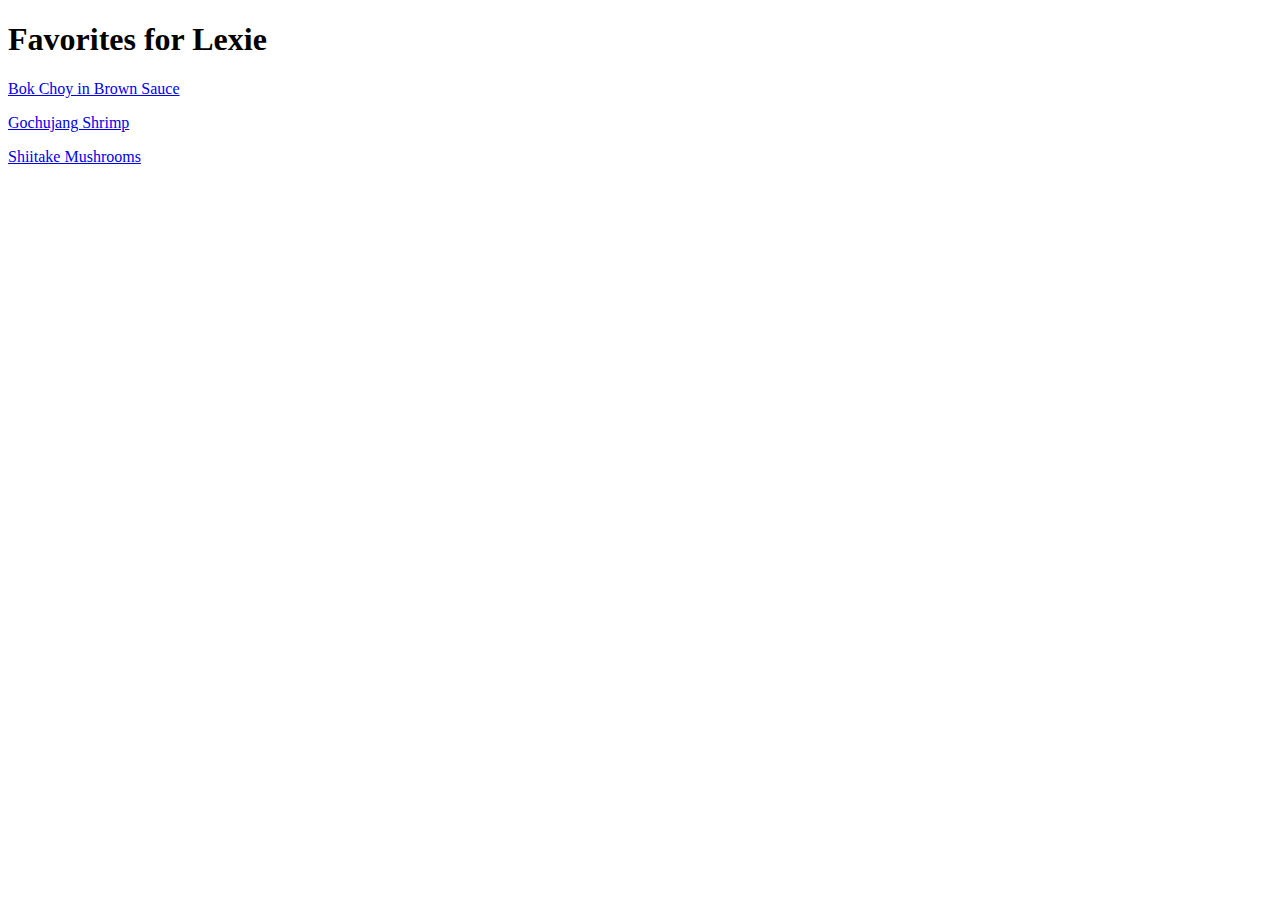
==== index.html @ be9775ee "Add homepage and three recipe pages" ====
<!DOCTYPE html>
<html lang="en">
<head>
    <meta charset="UTF-8">
    <meta http-equiv="X-UA-Compatible" content="IE=edge">
    <meta name="viewport" content="width=device-width, initial-scale=1.0">
    <title>Odin Recipes</title>
</head>
<body>
    <h1>Favorites for Lexie</h1>

    <p><a href="recipes/bokchoy.html">Bok Choy in Brown Sauce</a></p>
    <p><a href="recipes/shrimp.html">Gochujang Shrimp</a></p>
    <p><a href="recipes/mushrooms.html">Shiitake Mushrooms</a></p>
</body>
</html>
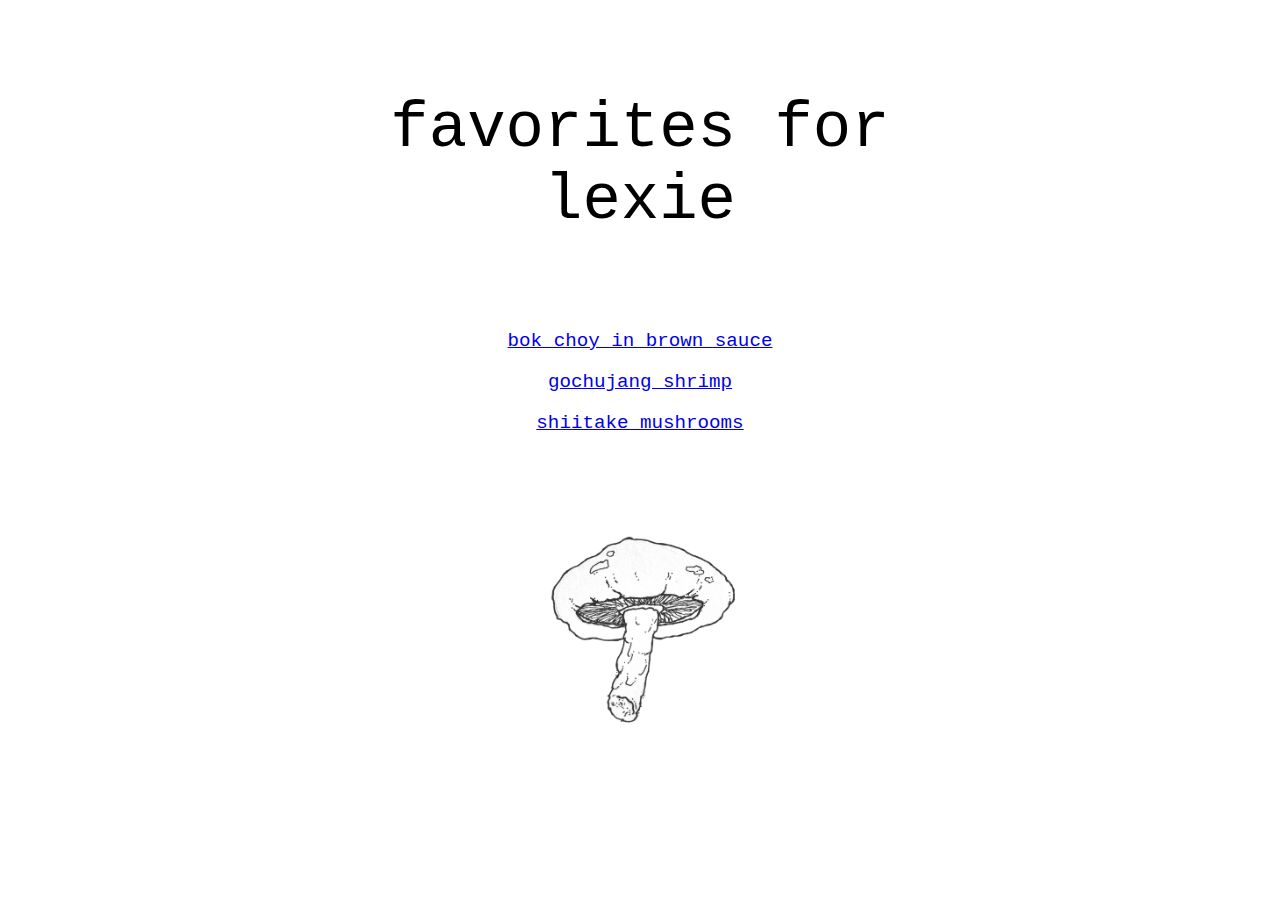
==== commit 643c1cef: "Add CSS to index.html" ====
--- a/index.html
+++ b/index.html
@@ -1,16 +1,23 @@
 <!DOCTYPE html>
 <html lang="en">
-<head>
+<head class="index">
     <meta charset="UTF-8">
     <meta http-equiv="X-UA-Compatible" content="IE=edge">
     <meta name="viewport" content="width=device-width, initial-scale=1.0">
-    <title>Odin Recipes</title>
+    <link rel="stylesheet" href="./styles.css">
+    <title>odin recipes</title>
 </head>
-<body>
-    <h1>Favorites for Lexie</h1>
+<body class="index">
+    <h1 class="index">favorites for
+        <div>lexie</div></h1>
 
-    <p><a href="recipes/bokchoy.html">Bok Choy in Brown Sauce</a></p>
-    <p><a href="recipes/shrimp.html">Gochujang Shrimp</a></p>
-    <p><a href="recipes/mushrooms.html">Shiitake Mushrooms</a></p>
+    <p class="link"><a href="recipes/bokchoy.html">bok choy in brown sauce</a></p>
+    <p class="link"><a href="recipes/shrimp.html">gochujang shrimp</a></p>
+    <p class="link"><a href="recipes/mushrooms.html">shiitake mushrooms</a></p>
+
+    <p><img id="mushroom" src="./img/mushroomdrawing2.png" alt="mushroom drawing"></p>
+
+
+
 </body>
 </html>--- a/styles.css
+++ b/styles.css
@@ -0,0 +1,24 @@
+body {
+    text-align: center;
+    font-family: 'Courier New', Courier, monospace;
+}
+
+h1 {
+    font-weight: lighter;
+    font-size: 64px;
+    padding: 50px
+    
+}
+
+.link {
+    font-size: larger;
+}
+
+#mushroom {
+    height: auto;
+    width: 200px;
+    padding: 75px;
+    opacity: .8;
+    
+    
+}